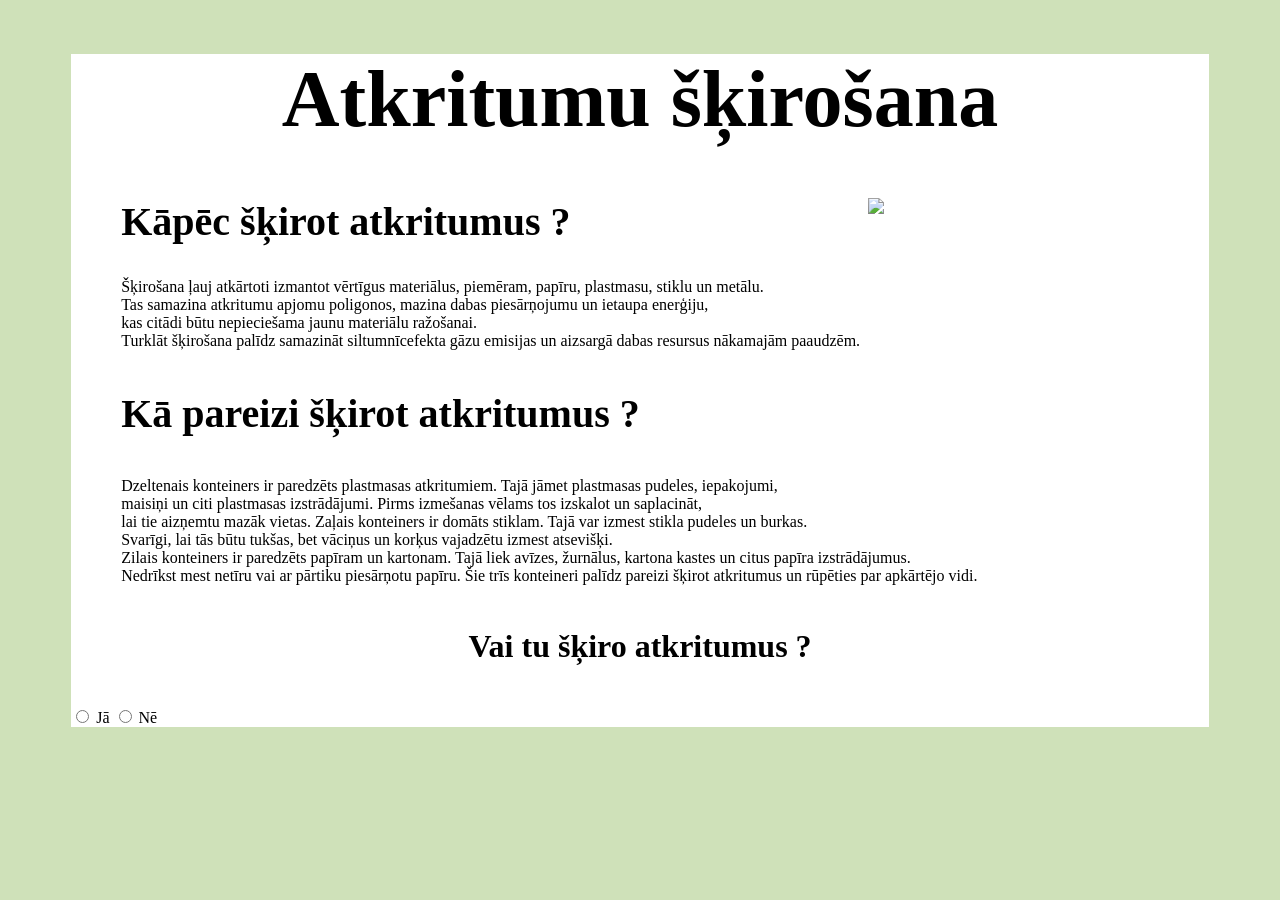
==== index.html @ bc71b290 "Update index.html" ====
<!DOCTYPE html>
<html lang="en">
<head>
    <meta charset="UTF-8">
    <meta name="viewport" content="width=device-width, initial-scale=1.0">
    <title>Atkritumu šķirošana</title>

    <link rel="stylesheet" href="style.css">
</head>

<body>
    <div class="container">
        <h1>Atkritumu šķirošana</h1>
        <img src="atkritumi.png" class="sakuma-bilde">
    <div class="teorija">
        <h2>Kāpēc šķirot atkritumus ?</h2>
        <p>Šķirošana ļauj atkārtoti izmantot vērtīgus materiālus, piemēram, papīru, plastmasu, stiklu un metālu. <br> Tas samazina atkritumu apjomu poligonos, mazina dabas piesārņojumu un ietaupa enerģiju,<br> kas citādi būtu nepieciešama jaunu materiālu ražošanai. <br>Turklāt šķirošana palīdz samazināt siltumnīcefekta gāzu emisijas un aizsargā dabas resursus nākamajām paaudzēm.</p>
        <h3>Kā pareizi šķirot atkritumus ?</h3>
        <p2>Dzeltenais konteiners ir paredzēts plastmasas atkritumiem. Tajā jāmet plastmasas pudeles, iepakojumi,<br> maisiņi un citi plastmasas izstrādājumi. Pirms izmešanas vēlams tos izskalot un saplacināt, <br>lai tie aizņemtu mazāk vietas.
            Zaļais konteiners ir domāts stiklam. Tajā var izmest stikla pudeles un burkas.<br> Svarīgi, lai tās būtu tukšas, bet vāciņus un korķus vajadzētu izmest atsevišķi.
           <br>  Zilais konteiners ir paredzēts papīram un kartonam. Tajā liek avīzes, žurnālus, kartona kastes un citus papīra izstrādājumus.<br> Nedrīkst mest netīru vai ar pārtiku piesārņotu papīru.
            Šie trīs konteineri palīdz pareizi šķirot atkritumus un rūpēties par apkārtējo vidi.</p2>
    </div>
   
     
        <h4>Vai tu šķiro atkritumus ?</h4>
        <div class="rad"></div>
           <input type="radio" name="vai" id="ja" onclick="radio()" > Jā
           <input type="radio" name="vai" id="ne" onclick="radio()"> Nē
         <p id="vai"></p>
        </div>

    
</div>

</div>



<script src="javascript.js"></script>
</body>
</html>
---- style.css ----
body{
    background-color:#CFE1B9 ;
}

.container {
    background-color: white;
    width: 90%;
   margin-left: auto;
   margin-right: auto;
}

.jautajums {
    background-color: white;
    width: 90%;
   margin-left: auto;
   margin-right: auto;
}

.p2 {
    margin-left: 50px;;
    margin-right: 150px ;
   text-align: left;
}

.p3 {
    margin-left: 50px;;
    margin-right: 150px ;
   text-align: center;
}


.rad {
   display: flex; 
   justify-content: center;

}



h1 {
    text-align: center;
    font-family:"Bona Nova SC", serif;
    font-weight: 700;
    font-style: normal;
    font-size: 500%;

}

h2, h3{
    font-size: 250%;
}

h4 {
    font-size: 200%;
    text-align: center;
}

.teorija {
    margin-left: 50px;;
    margin-right: 150px ;
   text-align: left;
}

.sakuma-bilde {
    width: 30%;
    float: right ;
    margin: left 100px; ;
}
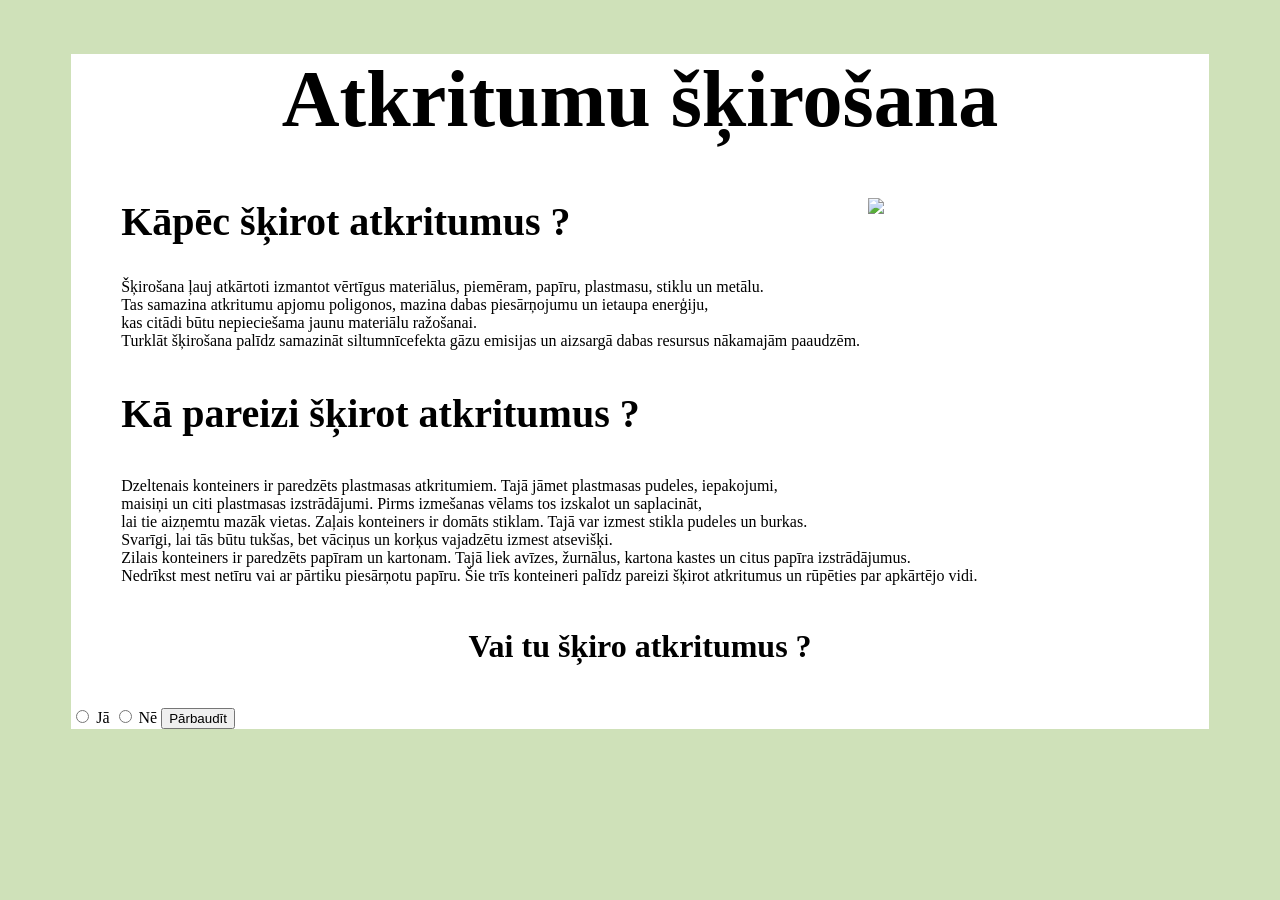
==== commit c235738c: "Update index.html" ====
--- a/index.html
+++ b/index.html
@@ -25,9 +25,10 @@
      
         <h4>Vai tu šķiro atkritumus ?</h4>
         <div class="rad"></div>
-           <input type="radio" name="vai" id="ja" onclick="radio()" > Jā
-           <input type="radio" name="vai" id="ne" onclick="radio()"> Nē
-         <p id="vai"></p>
+        <input type="radio" id="ja" name="atbilde"> Jā
+        <input type="radio" id="ne" name="atbilde"> Nē
+        <button onclick="radio()">Pārbaudīt</button>
+        <p id="vai"></p>
         </div>
 
     
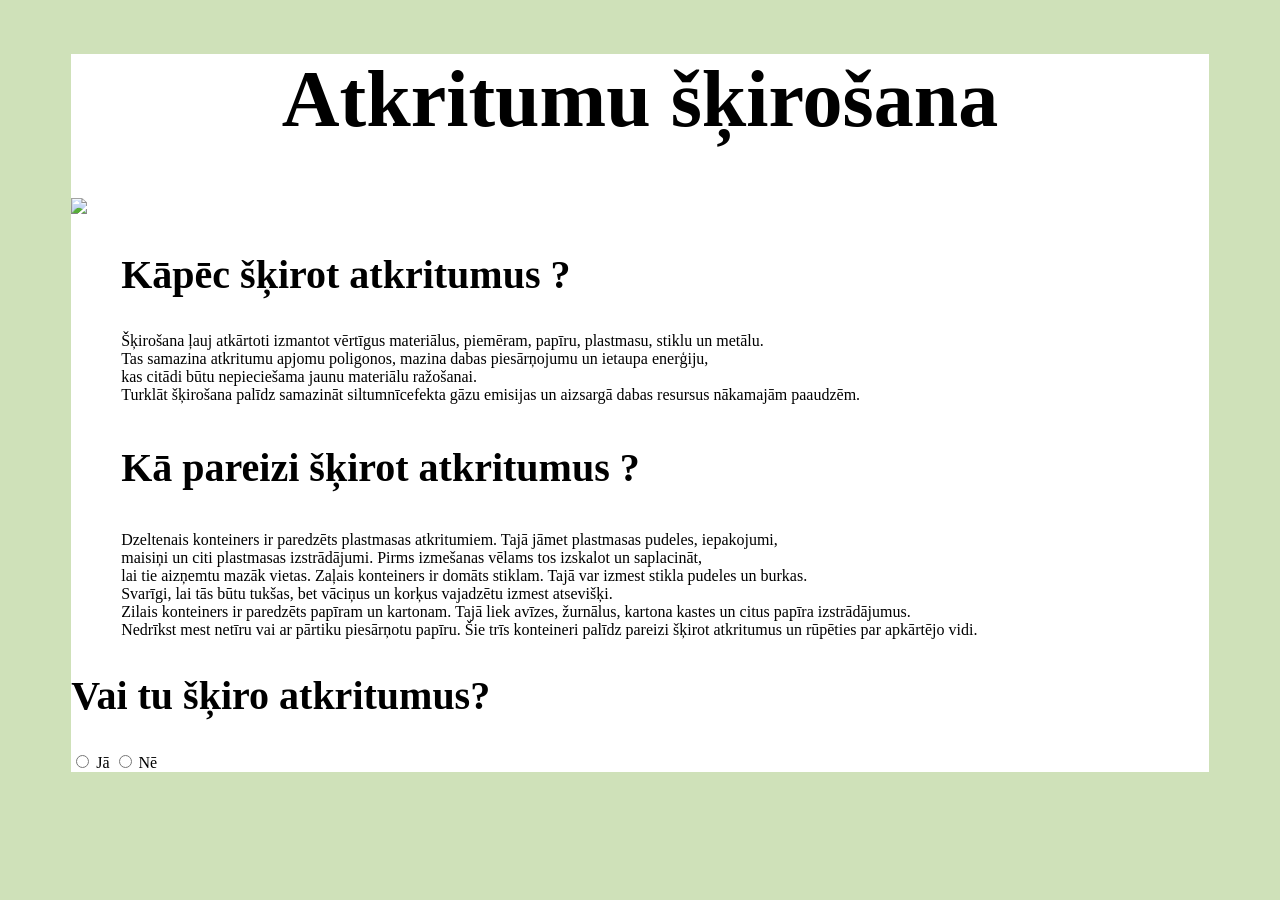
==== commit dfa86d00: "Update index.html" ====
--- a/index.html
+++ b/index.html
@@ -22,15 +22,22 @@
             Šie trīs konteineri palīdz pareizi šķirot atkritumus un rūpēties par apkārtējo vidi.</p2>
     </div>
    
-     
-        <h4>Vai tu šķiro atkritumus ?</h4>
-        <div class="rad"></div>
-        <input type="radio" id="ja" name="atbilde"> Jā
-        <input type="radio" id="ne" name="atbilde"> Nē
-        <button onclick="radio()">Pārbaudīt</button>
-        <p id="vai"></p>
-        </div>
+<div class="konteiners">
+    <h2>Vai tu šķiro atkritumus?</h2>
+    <div class="radio-grupa">
+        <label>
+            <input type="radio" name="izvele" onclick="radio('ja')">
+            Jā
+        </label>
+        <label>
+            <input type="radio" name="izvele" onclick="radio('ne')">
+            Nē
+        </label>
+    </div>
 
+</div>
+
+<script src="script.js"></script>
     
 </div>
 
--- a/style.css
+++ b/style.css
@@ -63,6 +63,25 @@
 
 .sakuma-bilde {
     width: 30%;
+}
+.saite {
+    text-decoration: none;
+    font-weight: bold;
+    padding: 5px 10px;
+    border-radius: 8px;
+    color: white;
+}
+
+/* Spēle */
+.spele {
+    background-color: #8DB600;
+}
+
+/* Tests */
+.tests {
+    background-color: #3b6ea5;
+}
+    
     float: right ;
     margin: left 100px; ;
 }
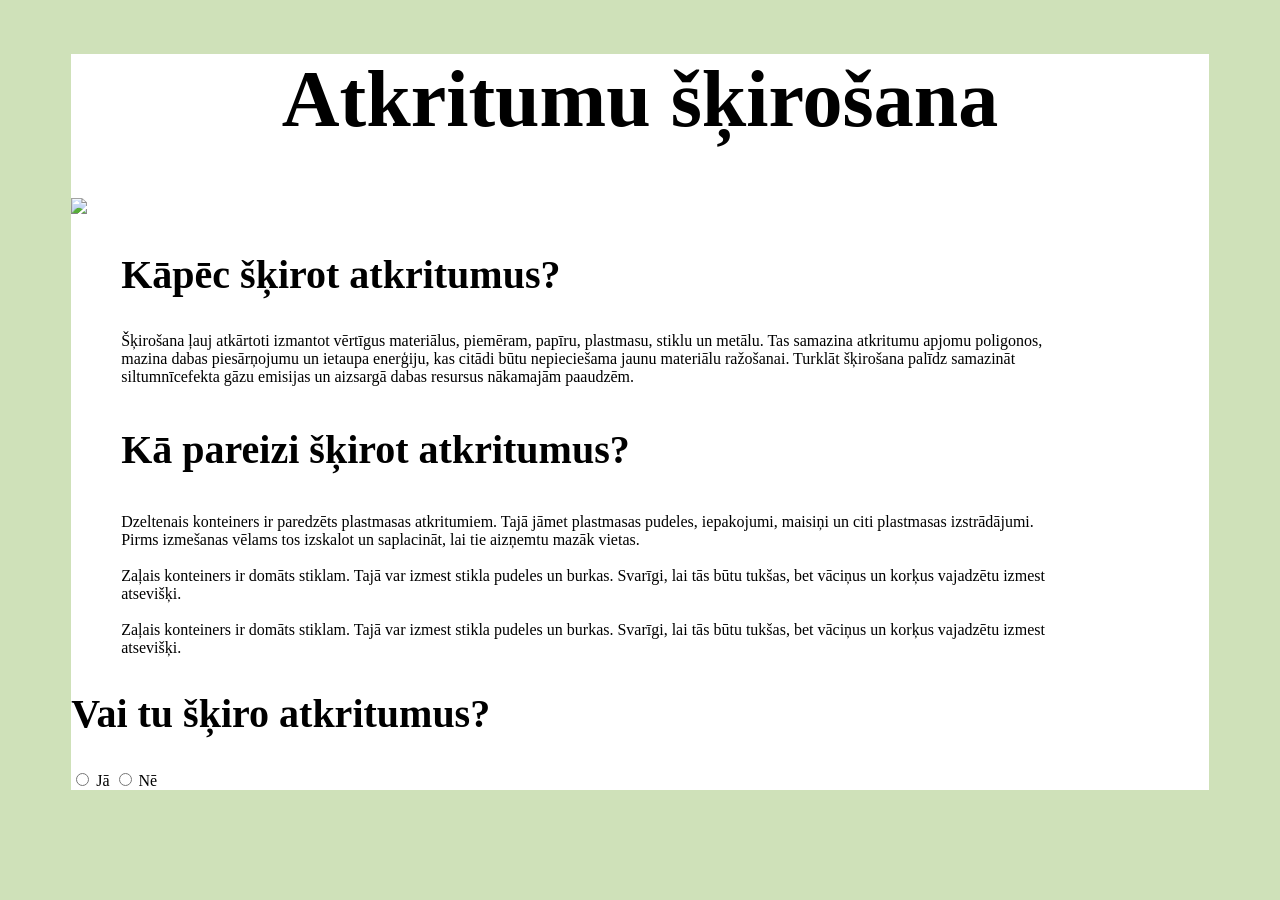
==== commit 59f79acb: "Update index.html" ====
--- a/index.html
+++ b/index.html
@@ -1,50 +1,62 @@
 <!DOCTYPE html>
-<html lang="en">
+<html lang="lv">
 <head>
     <meta charset="UTF-8">
-    <meta name="viewport" content="width=device-width, initial-scale=1.0">
     <title>Atkritumu šķirošana</title>
-
     <link rel="stylesheet" href="style.css">
 </head>
 
 <body>
-    <div class="container">
-        <h1>Atkritumu šķirošana</h1>
-        <img src="atkritumi.png" class="sakuma-bilde">
+
+<div class="container">
+
+    <h1>Atkritumu šķirošana</h1>
+
+    <img src="atkritumi.png" class="sakuma-bilde">
+
     <div class="teorija">
-        <h2>Kāpēc šķirot atkritumus ?</h2>
-        <p>Šķirošana ļauj atkārtoti izmantot vērtīgus materiālus, piemēram, papīru, plastmasu, stiklu un metālu. <br> Tas samazina atkritumu apjomu poligonos, mazina dabas piesārņojumu un ietaupa enerģiju,<br> kas citādi būtu nepieciešama jaunu materiālu ražošanai. <br>Turklāt šķirošana palīdz samazināt siltumnīcefekta gāzu emisijas un aizsargā dabas resursus nākamajām paaudzēm.</p>
-        <h3>Kā pareizi šķirot atkritumus ?</h3>
-        <p2>Dzeltenais konteiners ir paredzēts plastmasas atkritumiem. Tajā jāmet plastmasas pudeles, iepakojumi,<br> maisiņi un citi plastmasas izstrādājumi. Pirms izmešanas vēlams tos izskalot un saplacināt, <br>lai tie aizņemtu mazāk vietas.
-            Zaļais konteiners ir domāts stiklam. Tajā var izmest stikla pudeles un burkas.<br> Svarīgi, lai tās būtu tukšas, bet vāciņus un korķus vajadzētu izmest atsevišķi.
-           <br>  Zilais konteiners ir paredzēts papīram un kartonam. Tajā liek avīzes, žurnālus, kartona kastes un citus papīra izstrādājumus.<br> Nedrīkst mest netīru vai ar pārtiku piesārņotu papīru.
-            Šie trīs konteineri palīdz pareizi šķirot atkritumus un rūpēties par apkārtējo vidi.</p2>
+        <h2>Kāpēc šķirot atkritumus?</h2>
+        <p>
+            Šķirošana ļauj atkārtoti izmantot vērtīgus materiālus, piemēram, papīru, plastmasu, stiklu un metālu. Tas samazina atkritumu apjomu poligonos, mazina dabas piesārņojumu un ietaupa enerģiju, kas citādi būtu nepieciešama jaunu materiālu ražošanai.
+            Turklāt šķirošana palīdz samazināt siltumnīcefekta gāzu emisijas un aizsargā dabas resursus nākamajām paaudzēm.
+        </p>
+
+        <h3>Kā pareizi šķirot atkritumus?</h3>
+        <p>
+Dzeltenais konteiners ir paredzēts plastmasas atkritumiem. Tajā jāmet plastmasas pudeles, iepakojumi,
+maisiņi un citi plastmasas izstrādājumi. Pirms izmešanas vēlams tos izskalot un saplacināt,
+lai tie aizņemtu mazāk vietas. 
+            <br><br>
+ Zaļais konteiners ir domāts stiklam. Tajā var izmest stikla pudeles un burkas.
+Svarīgi, lai tās būtu tukšas, bet vāciņus un korķus vajadzētu izmest atsevišķi.
+            <br><br>
+ Zaļais konteiners ir domāts stiklam. Tajā var izmest stikla pudeles un burkas.
+Svarīgi, lai tās būtu tukšas, bet vāciņus un korķus vajadzētu izmest atsevišķi.
+        </p>
     </div>
-   
-<div class="konteiners">
-    <h2>Vai tu šķiro atkritumus?</h2>
-    <div class="radio-grupa">
-        <label>
-            <input type="radio" name="izvele" onclick="radio('ja')">
-            Jā
-        </label>
-        <label>
-            <input type="radio" name="izvele" onclick="radio('ne')">
-            Nē
-        </label>
+
+    <div class="konteiners">
+        <h2>Vai tu šķiro atkritumus?</h2>
+
+        <div class="radio-grupa">
+            <label>
+                <input type="radio" name="izvele" onclick="radio('ja')">
+                Jā
+            </label>
+
+            <label>
+                <input type="radio" name="izvele" onclick="radio('ne')">
+                Nē
+            </label>
+        </div>
+
+        <p id="rezultats"></p>
+
     </div>
 
 </div>
 
 <script src="script.js"></script>
-    
-</div>
 
-</div>
-
-
-
-<script src="javascript.js"></script>
 </body>
 </html>
--- a/style.css
+++ b/style.css
@@ -72,17 +72,3 @@
     color: white;
 }
 
-/* Spēle */
-.spele {
-    background-color: #8DB600;
-}
-
-/* Tests */
-.tests {
-    background-color: #3b6ea5;
-}
-    
-    float: right ;
-    margin: left 100px; ;
-}
-
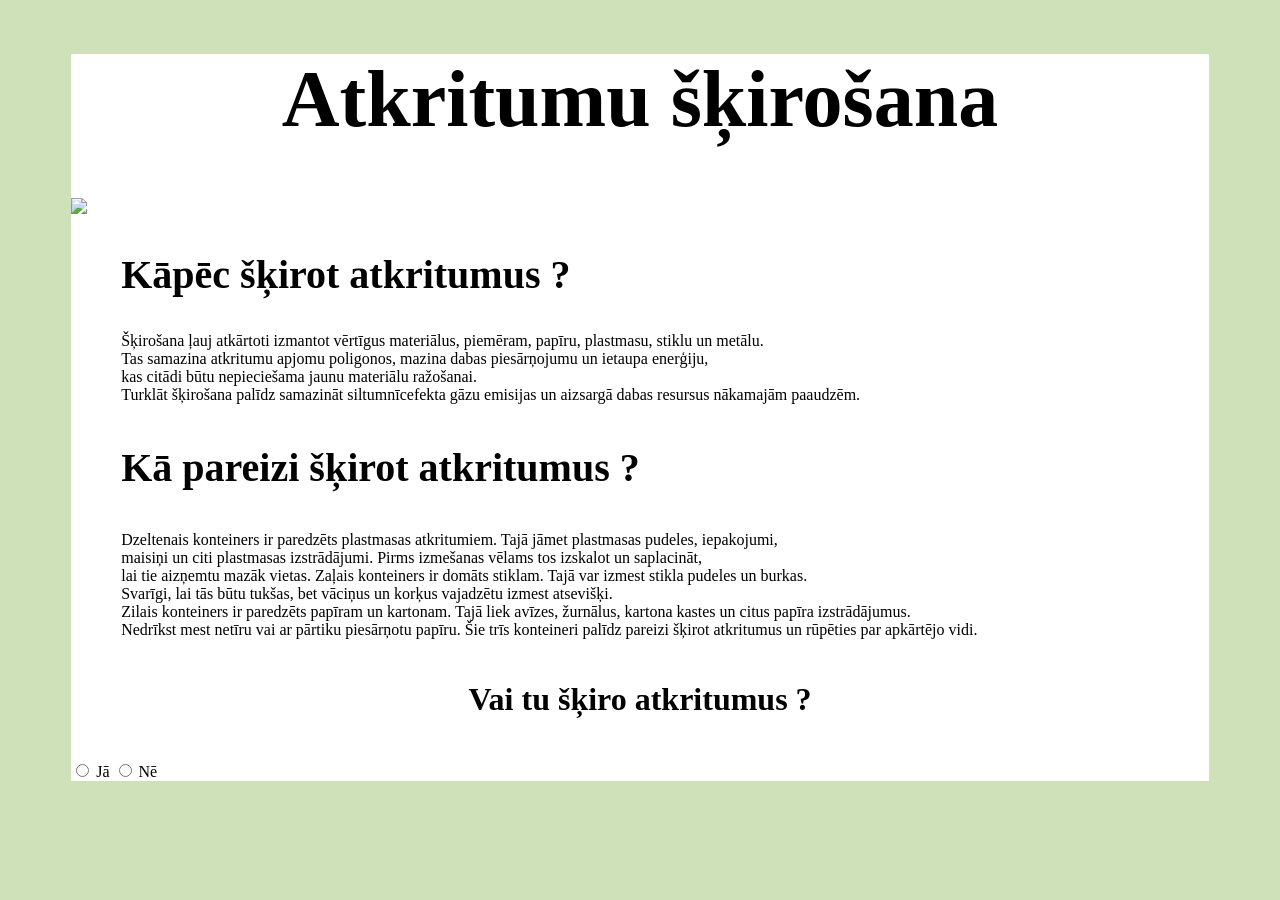
==== commit 2cc095af: "Add files via upload" ====
--- a/index.html
+++ b/index.html
@@ -1,62 +1,42 @@
 <!DOCTYPE html>
-<html lang="lv">
+<html lang="en">
 <head>
     <meta charset="UTF-8">
+    <meta name="viewport" content="width=device-width, initial-scale=1.0">
     <title>Atkritumu šķirošana</title>
+
     <link rel="stylesheet" href="style.css">
 </head>
 
 <body>
-
-<div class="container">
-
-    <h1>Atkritumu šķirošana</h1>
-
-    <img src="atkritumi.png" class="sakuma-bilde">
-
+    <div class="container">
+        <h1>Atkritumu šķirošana</h1>
+        <img src="atkritumi.png" class="sakuma-bilde">
     <div class="teorija">
-        <h2>Kāpēc šķirot atkritumus?</h2>
-        <p>
-            Šķirošana ļauj atkārtoti izmantot vērtīgus materiālus, piemēram, papīru, plastmasu, stiklu un metālu. Tas samazina atkritumu apjomu poligonos, mazina dabas piesārņojumu un ietaupa enerģiju, kas citādi būtu nepieciešama jaunu materiālu ražošanai.
-            Turklāt šķirošana palīdz samazināt siltumnīcefekta gāzu emisijas un aizsargā dabas resursus nākamajām paaudzēm.
-        </p>
-
-        <h3>Kā pareizi šķirot atkritumus?</h3>
-        <p>
-Dzeltenais konteiners ir paredzēts plastmasas atkritumiem. Tajā jāmet plastmasas pudeles, iepakojumi,
-maisiņi un citi plastmasas izstrādājumi. Pirms izmešanas vēlams tos izskalot un saplacināt,
-lai tie aizņemtu mazāk vietas. 
-            <br><br>
- Zaļais konteiners ir domāts stiklam. Tajā var izmest stikla pudeles un burkas.
-Svarīgi, lai tās būtu tukšas, bet vāciņus un korķus vajadzētu izmest atsevišķi.
-            <br><br>
- Zaļais konteiners ir domāts stiklam. Tajā var izmest stikla pudeles un burkas.
-Svarīgi, lai tās būtu tukšas, bet vāciņus un korķus vajadzētu izmest atsevišķi.
-        </p>
+        <h2>Kāpēc šķirot atkritumus ?</h2>
+        <p>Šķirošana ļauj atkārtoti izmantot vērtīgus materiālus, piemēram, papīru, plastmasu, stiklu un metālu. <br> Tas samazina atkritumu apjomu poligonos, mazina dabas piesārņojumu un ietaupa enerģiju,<br> kas citādi būtu nepieciešama jaunu materiālu ražošanai. <br>Turklāt šķirošana palīdz samazināt siltumnīcefekta gāzu emisijas un aizsargā dabas resursus nākamajām paaudzēm.</p>
+        <h3>Kā pareizi šķirot atkritumus ?</h3>
+        <p2>Dzeltenais konteiners ir paredzēts plastmasas atkritumiem. Tajā jāmet plastmasas pudeles, iepakojumi,<br> maisiņi un citi plastmasas izstrādājumi. Pirms izmešanas vēlams tos izskalot un saplacināt, <br>lai tie aizņemtu mazāk vietas.
+            Zaļais konteiners ir domāts stiklam. Tajā var izmest stikla pudeles un burkas.<br> Svarīgi, lai tās būtu tukšas, bet vāciņus un korķus vajadzētu izmest atsevišķi.
+           <br>  Zilais konteiners ir paredzēts papīram un kartonam. Tajā liek avīzes, žurnālus, kartona kastes un citus papīra izstrādājumus.<br> Nedrīkst mest netīru vai ar pārtiku piesārņotu papīru.
+            Šie trīs konteineri palīdz pareizi šķirot atkritumus un rūpēties par apkārtējo vidi.</p2>
     </div>
-
-    <div class="konteiners">
-        <h2>Vai tu šķiro atkritumus?</h2>
-
-        <div class="radio-grupa">
-            <label>
-                <input type="radio" name="izvele" onclick="radio('ja')">
-                Jā
-            </label>
-
-            <label>
-                <input type="radio" name="izvele" onclick="radio('ne')">
-                Nē
-            </label>
+   
+     
+        <h4>Vai tu šķiro atkritumus ?</h4>
+        <div class="rad"></div>
+           <input type="radio" name="vai" id="ja" onclick="radio()" > Jā
+           <input type="radio" name="vai" id="ne" onclick="radio()"> Nē
+          <br> <p3 id="vai"> </p3> 
         </div>
 
-        <p id="rezultats"></p>
-
-    </div>
+    
+</div>
 
 </div>
 
-<script src="script.js"></script>
 
+
+<script src="javascript.js"></script>
 </body>
-</html>
+</html>
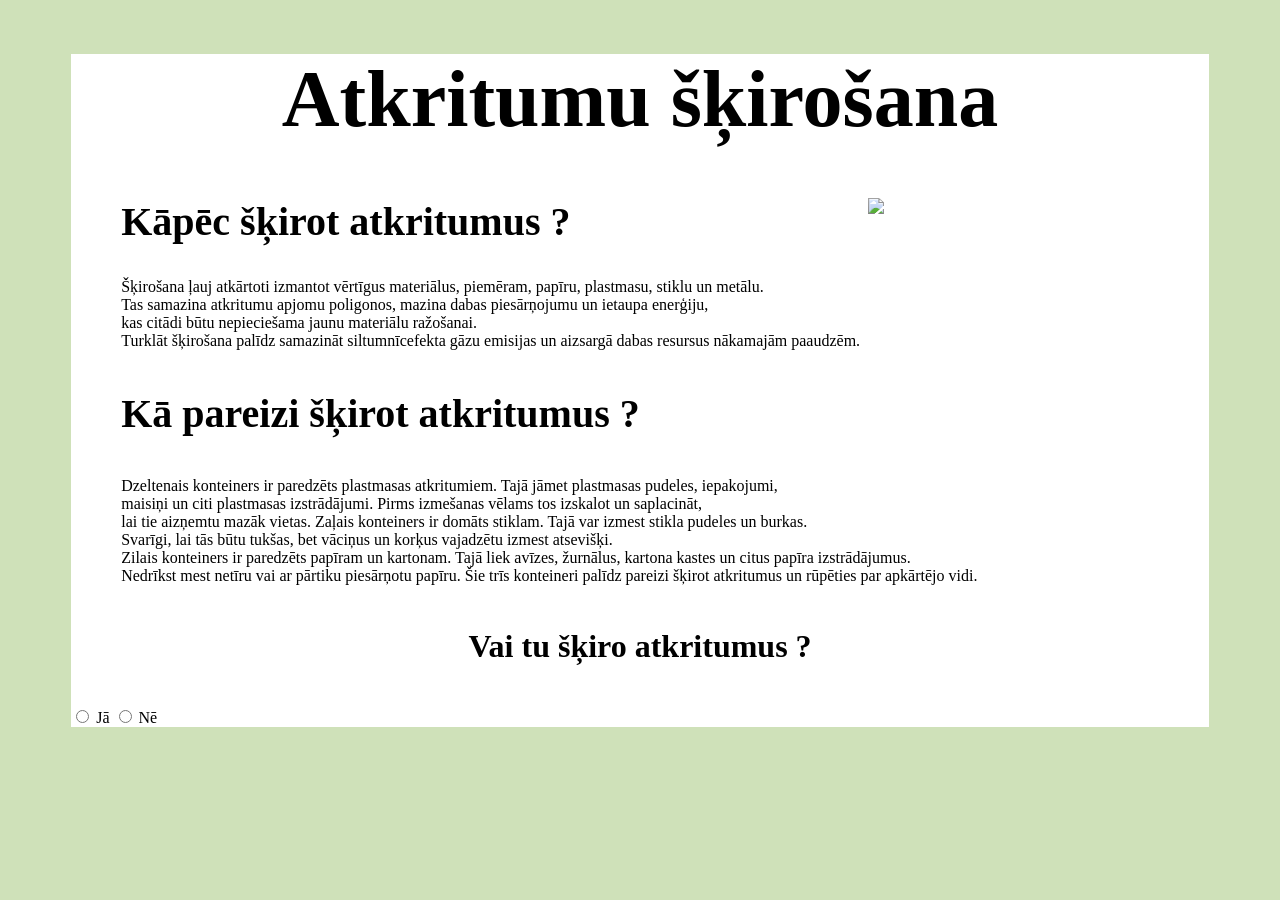
==== commit 8f37025b: "Add files via upload" ====
--- a/index.html
+++ b/index.html
@@ -28,6 +28,7 @@
            <input type="radio" name="vai" id="ja" onclick="radio()" > Jā
            <input type="radio" name="vai" id="ne" onclick="radio()"> Nē
           <br> <p3 id="vai"> </p3> 
+          
         </div>
 
     
@@ -37,6 +38,11 @@
 
 
 
+    
+
+
+
+
 <script src="javascript.js"></script>
 </body>
 </html>
--- a/style.css
+++ b/style.css
@@ -63,12 +63,9 @@
 
 .sakuma-bilde {
     width: 30%;
+    float: right ;
+    margin: left 100px; ;
 }
-.saite {
-    text-decoration: none;
-    font-weight: bold;
-    padding: 5px 10px;
-    border-radius: 8px;
-    color: white;
+.rad {
+       text-align: center; 
 }
-
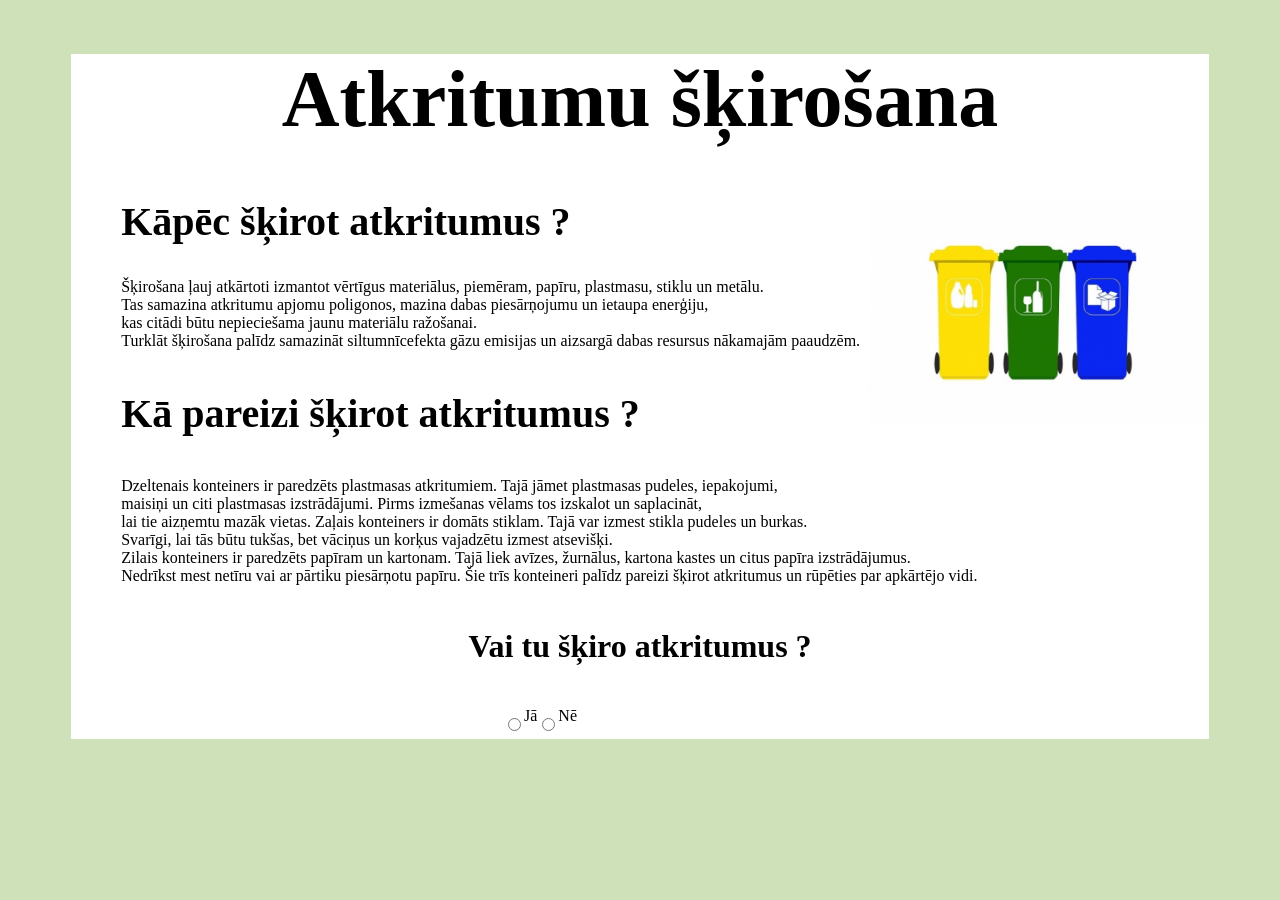
==== commit 4ee1c1c8: "Add files via upload" ====
--- a/index.html
+++ b/index.html
@@ -24,10 +24,11 @@
    
      
         <h4>Vai tu šķiro atkritumus ?</h4>
-        <div class="rad"></div>
+        <div class="rad">
            <input type="radio" name="vai" id="ja" onclick="radio()" > Jā
            <input type="radio" name="vai" id="ne" onclick="radio()"> Nē
-          <br> <p3 id="vai"> </p3> 
+          <br>
+           <p class="p3" id="vai"> </p> 
           
         </div>
 
--- a/style.css
+++ b/style.css
@@ -66,6 +66,4 @@
     float: right ;
     margin: left 100px; ;
 }
-.rad {
-       text-align: center; 
-}
+
